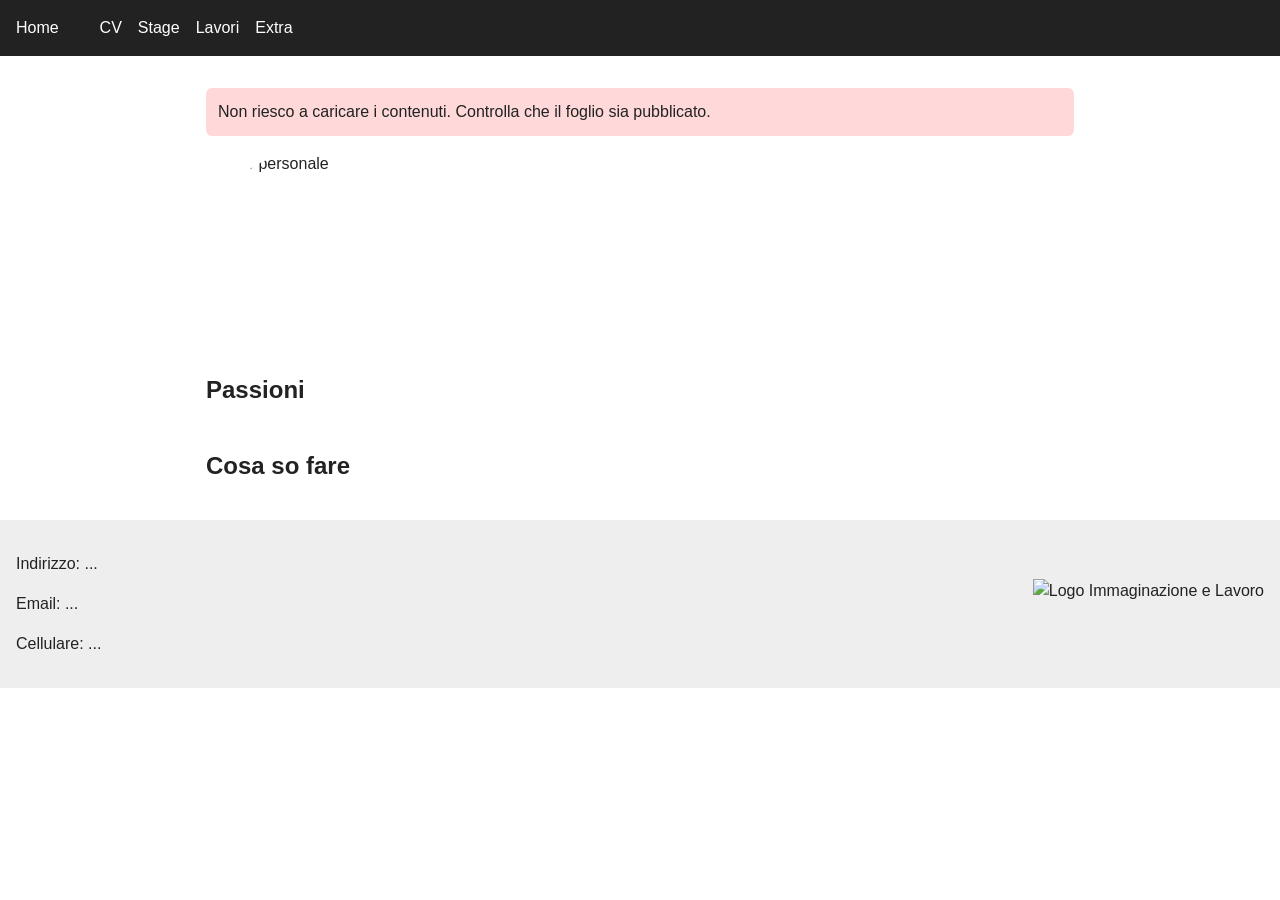
==== index.html @ 3d735bf6 "commit added cv index script style" ====
<!DOCTYPE html>
<html lang="it">
<head>
  <meta charset="UTF-8">
  <!-- Serve per vedere bene il sito da telefono -->
  <meta name="viewport" content="width=device-width, initial-scale=1">
  <title>Home - Sito personale</title>
  <link rel="stylesheet" href="style.css">
</head>
<body>

  <!-- MENU (uguale in tutte le pagine) -->
  <header>
    <nav>
      <a href="index.html">Home</a>d
      <a href="cv.html">CV</a>
      <a href="stage.html">Stage</a>
      <a href="lavori.html">Lavori</a>
      <a href="extra.html">Extra</a>
    </nav>
  </header>

  <main>
    <!-- Messaggio mostrato solo se il caricamento del foglio fallisce -->
    <p id="messaggio-errore" hidden></p>

    <!-- Riga "presentazione" del foglio -->
    <section id="presentazione">
      <img id="foto" alt="Foto personale">
      <div>
        <h1 id="nome"></h1>
        <h2 id="qualifica"></h2>
        <p id="testo"></p>
      </div>
    </section>

    <!-- Righe "passione" del foglio: le card le crea JavaScript -->
    <section>
      <h2>Passioni</h2>
      <div id="lista-passioni"></div>
    </section>

    <!-- Righe "competenza" del foglio: le barre le crea JavaScript -->
    <section>
      <h2>Cosa so fare</h2>
      <div id="lista-competenze"></div>
    </section>
  </main>

  <!-- FOOTER (uguale in tutte le pagine) -->
  <footer>
    <div>
      <p>Indirizzo: ...</p>
      <p>Email: ...</p>
      <p>Cellulare: ...</p>
    </div>
    <img src="img/logo.png" alt="Logo Immaginazione e Lavoro">
  </footer>

  <script src="script.js"></script>
</body>
</html>
---- style.css ----
/* Stile base comune a tutte le pagine */
* {
  box-sizing: border-box;
}

body {
  margin: 0;
  font-family: Arial, sans-serif;
  line-height: 1.5;
  color: #222;
}

/* Menu in alto */
nav {
  display: flex;
  flex-wrap: wrap;
  gap: 16px;
  padding: 16px;
  background: #222;
}

nav a {
  color: white;
  text-decoration: none;
}

main {
  max-width: 900px;
  margin: 0 auto;
  padding: 16px;
}

/* Presentazione: foto e testo affiancati */
#presentazione {
  display: flex;
  flex-wrap: wrap;
  gap: 24px;
  align-items: center;
}

#foto {
  width: 200px;
  height: 200px;
  object-fit: cover;
  border-radius: 50%;
}

/* Card delle passioni */
#lista-passioni {
  display: flex;
  flex-wrap: wrap;
  gap: 16px;
}

.card {
  flex: 1 1 250px;
  border: 1px solid #ccc;
  border-radius: 8px;
  padding: 12px;
}

.card img {
  width: 100%;
  height: 160px;
  object-fit: cover;
}

/* Barre delle competenze */
.competenza {
  margin-bottom: 12px;
}

.barra {
  background: #ddd;
  height: 12px;
  border-radius: 6px;
}

.barra-piena {
  background: #2a6fdb;
  height: 100%;
  border-radius: 6px;
}

/* Messaggio di errore */
#messaggio-errore {
  background: #ffd9d9;
  padding: 12px;
  border-radius: 6px;
}

/* Footer */
footer {
  display: flex;
  flex-wrap: wrap;
  justify-content: space-between;
  align-items: center;
  gap: 16px;
  padding: 16px;
  background: #eee;
}

footer img {
  height: 50px;
}

/* Pagina CV */
.dato {
  margin: 4px 0;
}

.voce {
  border-left: 4px solid #2a6fdb;
  padding-left: 12px;
  margin-bottom: 16px;
}

.voce h3 {
  margin: 0;
}

.voce p {
  margin: 2px 0;
}

.sottotitolo {
  font-style: italic;
}

.periodo {
  color: #666;
  font-size: 0.9em;
}
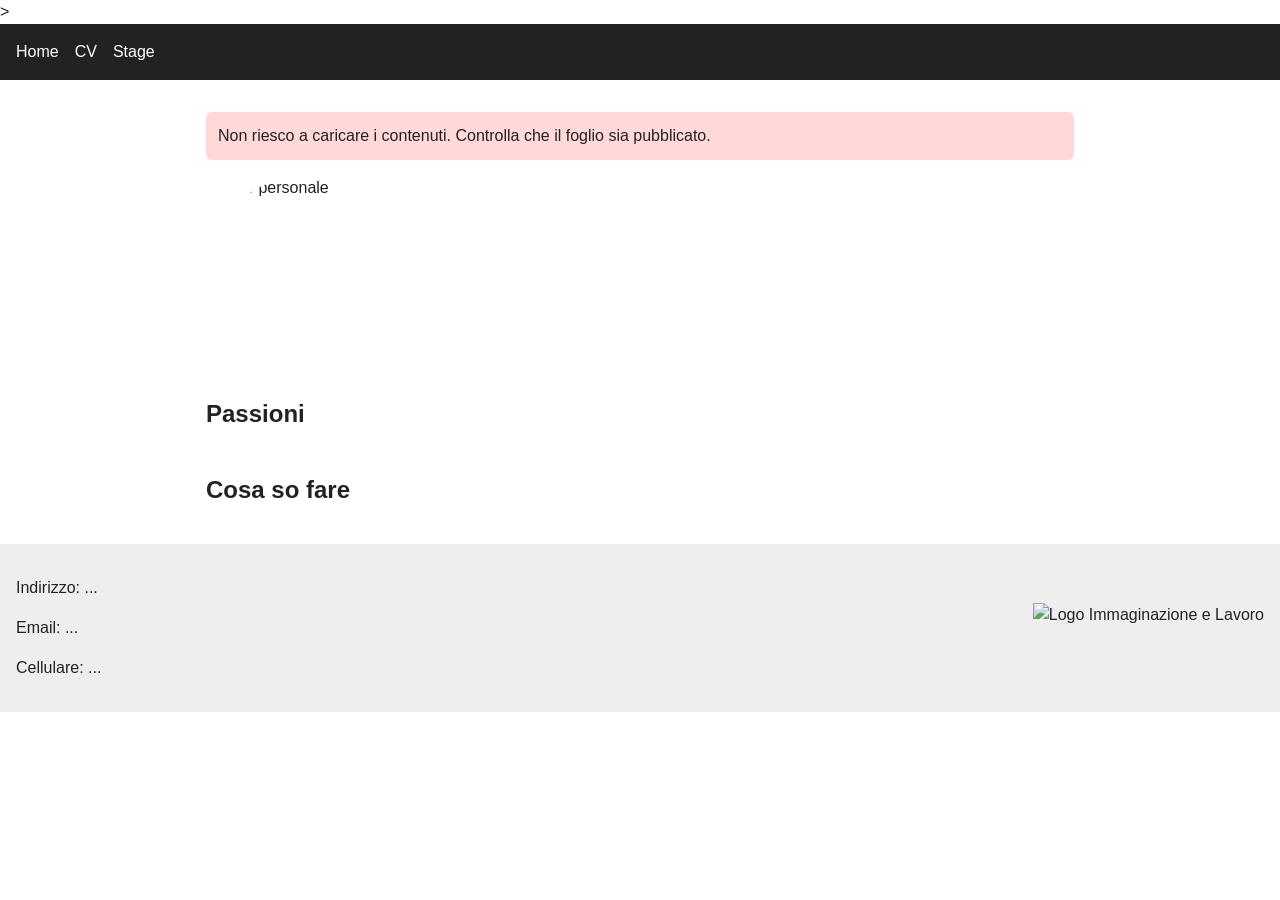
==== commit 1da73bb3: "Commit 11/11/2026" ====
--- a/index.html
+++ b/index.html
@@ -7,16 +7,14 @@
   <title>Home - Sito personale</title>
   <link rel="stylesheet" href="style.css">
 </head>
-<body>
+<body data-pagina="home"></body>>
 
   <!-- MENU (uguale in tutte le pagine) -->
   <header>
     <nav>
-      <a href="index.html">Home</a>d
+      <a href="index.html">Home</a>
       <a href="cv.html">CV</a>
       <a href="stage.html">Stage</a>
-      <a href="lavori.html">Lavori</a>
-      <a href="extra.html">Extra</a>
     </nav>
   </header>
 
--- a/style.css
+++ b/style.css
@@ -120,14 +120,32 @@
 }
 
 .voce p {
-  margin: 2px 0;
+  margin: 4px 0;
 }
 
 .sottotitolo {
-  font-style: italic;
+  font-weight: bold;
 }
 
 .periodo {
   color: #666;
   font-size: 0.9em;
+}
+
+/* Pagina Stage */
+.stage {
+  margin-bottom: 40px;
+}
+
+.card-stage {
+  margin-bottom: 16px;
+}
+
+.card-stage ul {
+  padding-left: 20px;
+}
+
+/* Mantiene gli a capo e i paragrafi scritti nella cella */
+.relazione {
+  white-space: pre-line;
 }
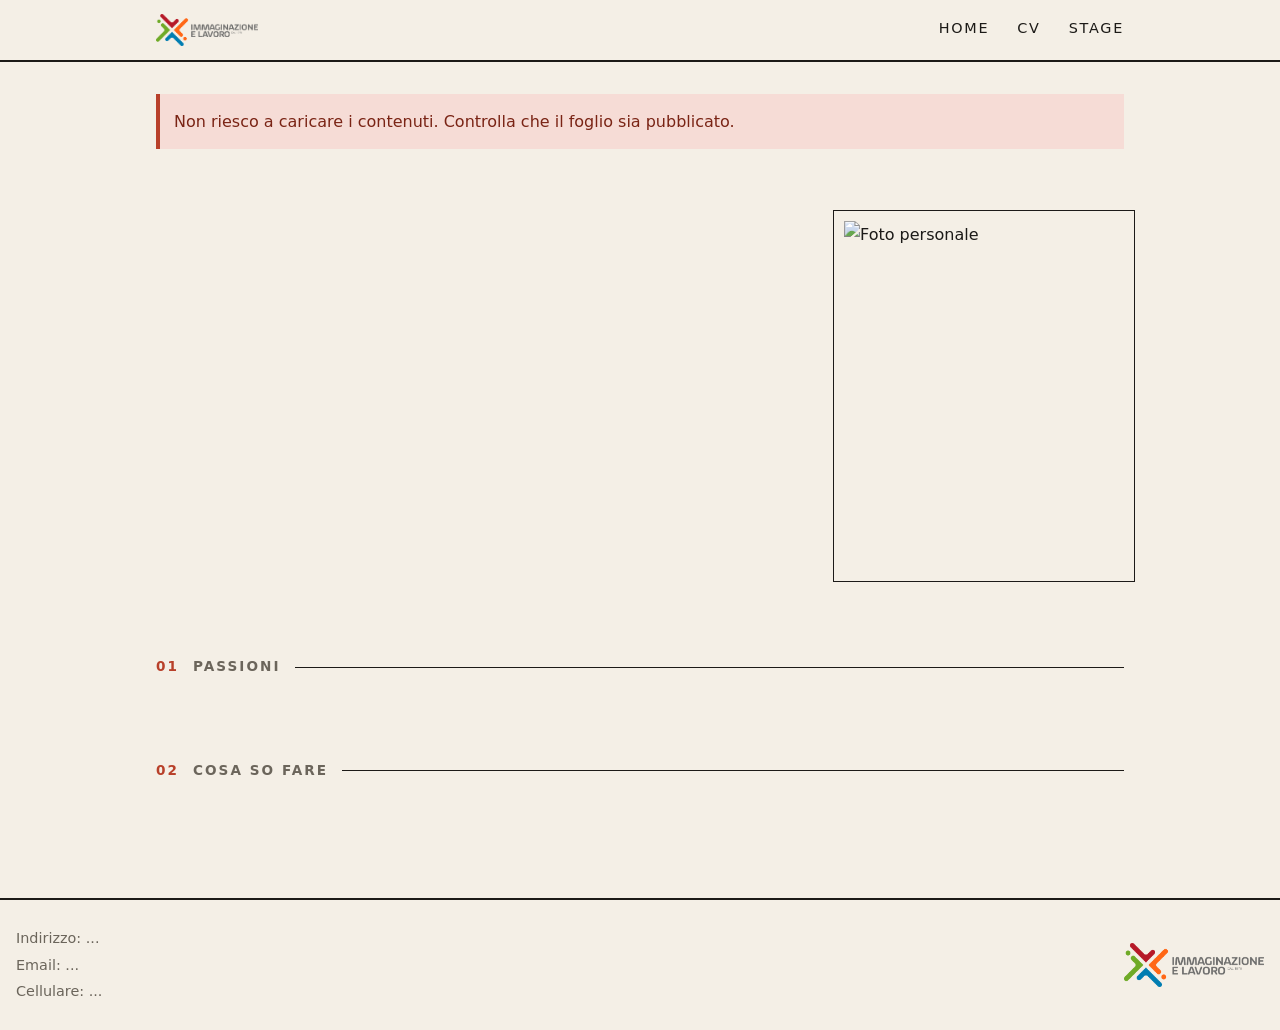
==== commit 89cbc7b7: "Commit" ====
--- a/index.html
+++ b/index.html
@@ -7,11 +7,12 @@
   <title>Home - Sito personale</title>
   <link rel="stylesheet" href="style.css">
 </head>
-<body data-pagina="home"></body>>
+<body data-pagina="home"><body>
 
   <!-- MENU (uguale in tutte le pagine) -->
   <header>
     <nav>
+      <img src="img/scuola_logo.png" alt="Logo della scuola" class="logo-menu">
       <a href="index.html">Home</a>
       <a href="cv.html">CV</a>
       <a href="stage.html">Stage</a>
@@ -52,7 +53,9 @@
       <p>Email: ...</p>
       <p>Cellulare: ...</p>
     </div>
-    <img src="img/logo.png" alt="Logo Immaginazione e Lavoro">
+    <div class="loghi">
+      <img src="img/scuola_logo.png" alt="Logo della scuola">
+    </div>
   </footer>
 
   <script src="script.js"></script>
--- a/style.css
+++ b/style.css
@@ -1,151 +1,413 @@
-/* Stile base comune a tutte le pagine */
+/* ===== COLORI, FONT E MISURE: scritti una volta sola ===== */
+:root {
+  --carta: #f4efe6;        /* fondo color carta */
+  --inchiostro: #1c1a17;   /* quasi nero, più morbido del nero puro */
+  --accento: #b8402a;      /* rosso mattone: l'unico colore vivace */
+  --grigio: #6b655b;       /* testi secondari */
+  --linea: #cfc7b8;        /* righe sottili */
+  --carta-scura: #ebe4d6;  /* sfondo di card e footer */
+
+  /* Liste di font: il browser prova il primo, se manca passa al successivo */
+  --font-titoli: Georgia, "Times New Roman", serif;
+  --font-testo: system-ui, -apple-system, "Segoe UI", Roboto, Arial, sans-serif;
+}
+
 * {
   box-sizing: border-box;
 }
 
+html {
+  scroll-behavior: smooth;
+}
+
 body {
   margin: 0;
-  font-family: Arial, sans-serif;
-  line-height: 1.5;
-  color: #222;
-}
-
-/* Menu in alto */
+  min-height: 100vh;
+  font-family: var(--font-testo);
+  line-height: 1.7;
+  color: var(--inchiostro);
+  background: var(--carta);
+}
+
+img {
+  max-width: 100%;
+}
+
+/* ===== TITOLI ===== */
+h1, h2, h3 {
+  font-family: var(--font-titoli);
+  font-weight: 400;
+  line-height: 1.15;
+}
+
+/* clamp(minimo, ideale, massimo): piccolo su telefono, grande su PC */
+h1 {
+  font-size: clamp(2.4rem, 9vw, 4.5rem);
+  letter-spacing: -0.02em;
+  margin: 0 0 8px;
+}
+
+h3 {
+  font-size: clamp(1.15rem, 3vw, 1.4rem);
+  margin: 0 0 6px;
+}
+
+/* Titoli di sezione: numero + testo + riga che si allunga.
+   Il numero lo conta CSS da solo (counter), non lo scrivi nell'HTML */
+main {
+  counter-reset: sezione;            /* azzera il contatore */
+}
+
+main section:not(#presentazione) h2 {
+  counter-increment: sezione;        /* +1 per ogni titolo */
+  display: flex;
+  align-items: center;
+  gap: 14px;
+  margin: 64px 0 24px;
+  font-size: 0.85rem;
+  font-family: var(--font-testo);
+  font-weight: 600;
+  text-transform: uppercase;
+  letter-spacing: 0.15em;
+  color: var(--grigio);
+}
+
+main section:not(#presentazione) h2::before {
+  content: "0" counter(sezione);     /* 01, 02, 03... */
+  color: var(--accento);
+}
+
+main section:not(#presentazione) h2::after {
+  content: "";
+  flex: 1;                           /* la riga occupa lo spazio che resta */
+  height: 1px;
+  background: var(--inchiostro);
+  transform-origin: left;            /* la riga cresce da sinistra */
+  animation: disegna-linea 0.9s ease-out 0.3s backwards;
+}
+
+/* ===== MENU ===== */
+header {
+  border-bottom: 2px solid var(--inchiostro);
+  background: var(--carta);
+  animation: appari 0.6s ease-out backwards;
+}
+
 nav {
   display: flex;
   flex-wrap: wrap;
-  gap: 16px;
-  padding: 16px;
-  background: #222;
+  align-items: center;
+  gap: 8px 28px;
+  max-width: 1000px;
+  margin: 0 auto;
+  padding: 14px 16px;
+}
+
+.logo-menu {
+  height: 32px;
+  margin-right: auto;                /* spinge i link a destra */
 }
 
 nav a {
-  color: white;
+  color: var(--inchiostro);
   text-decoration: none;
+  font-size: 0.9rem;
+  text-transform: uppercase;
+  letter-spacing: 0.12em;
+  padding-bottom: 2px;
+  border-bottom: 2px solid transparent;   /* riga invisibile... */
+  transition: border-color 0.2s, color 0.2s;
+}
+
+nav a:hover {
+  color: var(--accento);
+  border-bottom-color: var(--accento);    /* ...che appare al passaggio */
+}
+
+a:focus-visible {
+  outline: 2px solid var(--accento);
+  outline-offset: 3px;
 }
 
 main {
-  max-width: 900px;
+  max-width: 1000px;
   margin: 0 auto;
   padding: 16px;
 }
 
-/* Presentazione: foto e testo affiancati */
+/* ===== HOME: presentazione ===== */
 #presentazione {
   display: flex;
   flex-wrap: wrap;
+  flex-direction: row-reverse;       /* foto a destra, testo a sinistra */
+  gap: 48px;
+  align-items: center;
+  justify-content: space-between;
+  padding: 56px 0 24px;
+}
+
+#presentazione > div {
+  flex: 1 1 300px;
+}
+
+/* La qualifica: corsivo rosso, come un sottotitolo di giornale */
+#presentazione h2 {
+  font-size: clamp(1.2rem, 4vw, 1.7rem);
+  font-style: italic;
+  color: var(--accento);
+  margin: 0 0 20px;
+}
+
+#testo {
+  max-width: 55ch;                   /* righe non troppo lunghe: si legge meglio */
+  font-size: 1.05rem;
+}
+
+/* Foto rettangolare con una "cornice" staccata */
+#foto {
+  width: clamp(180px, 40vw, 280px);
+  aspect-ratio: 4 / 5;
+  object-fit: cover;
+  outline: 1px solid var(--inchiostro);
+  outline-offset: 10px;
+  filter: grayscale(25%);            /* colori un po' spenti, effetto stampa */
+}
+
+/* ===== CARD (passioni e stage) ===== */
+#lista-passioni {
+  display: grid;
+  grid-template-columns: repeat(auto-fit, minmax(240px, 1fr));
   gap: 24px;
-  align-items: center;
-}
-
-#foto {
-  width: 200px;
-  height: 200px;
-  object-fit: cover;
-  border-radius: 50%;
-}
-
-/* Card delle passioni */
-#lista-passioni {
-  display: flex;
-  flex-wrap: wrap;
-  gap: 16px;
-}
-
-.card {
-  flex: 1 1 250px;
-  border: 1px solid #ccc;
-  border-radius: 8px;
-  padding: 12px;
+}
+
+.card,
+.card-stage {
+  background: var(--carta-scura);
+  border-top: 3px solid var(--inchiostro);   /* solo la riga sopra */
+  padding: 18px 0 8px;
+  background: none;
+  transition: border-color 0.25s;
+}
+
+.card:hover,
+.card-stage:hover {
+  border-top-color: var(--accento);
 }
 
 .card img {
   width: 100%;
-  height: 160px;
+  height: 180px;
   object-fit: cover;
-}
-
-/* Barre delle competenze */
+  filter: grayscale(25%);
+  transition: filter 0.3s;
+}
+
+.card:hover img {
+  filter: none;                      /* torna a colori al passaggio */
+}
+
+/* ===== BARRE DELLE COMPETENZE ===== */
 .competenza {
-  margin-bottom: 12px;
+  margin-bottom: 18px;
 }
 
 .barra {
-  background: #ddd;
-  height: 12px;
-  border-radius: 6px;
+  background: var(--linea);
+  height: 4px;                       /* sottile, come una riga di penna */
 }
 
 .barra-piena {
-  background: #2a6fdb;
   height: 100%;
-  border-radius: 6px;
-}
-
-/* Messaggio di errore */
+  background: var(--accento);
+  transition: width 1s ease;
+}
+
+/* ===== MESSAGGIO DI ERRORE ===== */
 #messaggio-errore {
-  background: #ffd9d9;
-  padding: 12px;
-  border-radius: 6px;
-}
-
-/* Footer */
+  background: #f6dcd6;
+  color: #7a2415;
+  border-left: 4px solid var(--accento);
+  padding: 14px;
+}
+
+/* ===== PAGINA CV ===== */
+
+/* Informazioni personali: elenco con righe sottili */
+#cv-dati {
+  display: grid;
+  grid-template-columns: repeat(auto-fit, minmax(240px, 1fr));
+  gap: 0 32px;
+}
+
+.dato {
+  margin: 0;
+  padding: 10px 0;
+  border-bottom: 1px solid var(--linea);
+  display: flex;
+  flex-wrap: wrap;
+  gap: 0 8px;
+}
+
+/* Istruzione ed esperienze: linea del tempo semplice */
+.voce {
+  position: relative;
+  margin: 0 0 0 6px;
+  padding: 0 0 32px 28px;
+  border-left: 1px solid var(--inchiostro);
+}
+
+.voce:last-child {
+  padding-bottom: 0;
+}
+
+/* Il segno sulla linea: un piccolo quadrato (non un pallino luminoso) */
+.voce::before {
+  content: "";
+  position: absolute;
+  left: -5px;
+  top: 8px;
+  width: 9px;
+  height: 9px;
+  background: var(--accento);
+}
+
+/* Scuola o azienda */
+.sottotitolo {
+  font-weight: 600;
+  color: var(--accento);
+}
+
+.voce p {
+  margin: 6px 0;
+  max-width: 60ch;
+}
+
+/* Periodo: piccola scritta in maiuscolo */
+.periodo {
+  display: inline-block;
+  font-size: 0.75rem;
+  text-transform: uppercase;
+  letter-spacing: 0.12em;
+  color: var(--grigio);
+}
+
+/* ===== PAGINA STAGE ===== */
+.stage {
+  margin-bottom: 40px;
+}
+
+.card-stage {
+  margin-bottom: 28px;
+}
+
+.card-stage ul {
+  padding-left: 20px;
+}
+
+/* Mantiene gli a capo scritti nella cella del foglio */
+.relazione {
+  white-space: pre-line;
+}
+
+/* ===== FOOTER ===== */
 footer {
   display: flex;
   flex-wrap: wrap;
   justify-content: space-between;
   align-items: center;
   gap: 16px;
-  padding: 16px;
-  background: #eee;
+  padding: 24px 16px;
+  margin-top: 80px;
+  border-top: 2px solid var(--inchiostro);
+  color: var(--grigio);
+  font-size: 0.9rem;
+}
+
+footer p {
+  margin: 2px 0;
 }
 
 footer img {
-  height: 50px;
-}
-
-/* Pagina CV */
+  height: 44px;
+}
+
+.loghi {
+  display: flex;
+  align-items: center;
+  gap: 16px;
+}
+
+/* ===== ANIMAZIONI DI CARICAMENTO ===== */
+/* Poche e lente: l'idea è "una pagina che si stampa", non fuochi d'artificio */
+
+@keyframes appari {
+  from { opacity: 0; }
+  to   { opacity: 1; }
+}
+
+@keyframes sale {
+  from { opacity: 0; transform: translateY(16px); }
+  to   { opacity: 1; transform: none; }
+}
+
+@keyframes disegna-linea {
+  from { transform: scaleX(0); }     /* riga larga 0... */
+  to   { transform: scaleX(1); }     /* ...fino alla larghezza piena */
+}
+
+/* Home: prima il nome, poi la qualifica, poi il testo, infine la foto */
+#nome      { animation: sale 0.8s ease-out 0.2s backwards; }
+#qualifica { animation: sale 0.8s ease-out 0.45s backwards; }
+#testo     { animation: sale 0.8s ease-out 0.7s backwards; }
+#foto      { animation: appari 1.2s ease-out 0.9s backwards; }
+
+/* Elementi creati da JavaScript: appaiono uno dopo l'altro */
+.card,
+.card-stage,
+.competenza,
+.voce,
 .dato {
-  margin: 4px 0;
-}
-
-.voce {
-  border-left: 4px solid #2a6fdb;
-  padding-left: 12px;
-  margin-bottom: 16px;
-}
-
-.voce h3 {
-  margin: 0;
-}
-
-.voce p {
-  margin: 4px 0;
-}
-
-.sottotitolo {
-  font-weight: bold;
-}
-
-.periodo {
-  color: #666;
-  font-size: 0.9em;
-}
-
-/* Pagina Stage */
-.stage {
-  margin-bottom: 40px;
-}
-
-.card-stage {
-  margin-bottom: 16px;
-}
-
-.card-stage ul {
-  padding-left: 20px;
-}
-
-/* Mantiene gli a capo e i paragrafi scritti nella cella */
-.relazione {
-  white-space: pre-line;
+  animation: sale 0.7s ease-out 0.4s backwards;
+}
+
+/* :is(...) evita di ripetere la lista di classi ogni volta */
+:is(.card, .card-stage, .competenza, .voce, .dato):nth-child(2) { animation-delay: 0.55s; }
+:is(.card, .card-stage, .competenza, .voce, .dato):nth-child(3) { animation-delay: 0.7s; }
+:is(.card, .card-stage, .competenza, .voce, .dato):nth-child(4) { animation-delay: 0.85s; }
+:is(.card, .card-stage, .competenza, .voce, .dato):nth-child(n+5) { animation-delay: 1s; }
+
+/* ===== SOLO TELEFONO (schermi sotto i 600px) ===== */
+@media (max-width: 600px) {
+  #presentazione {
+    gap: 40px;
+    padding-top: 32px;
+  }
+
+  .voce {
+    padding-left: 20px;
+  }
+
+  footer {
+    flex-direction: column;
+    text-align: center;
+  }
+}
+
+/* Chi ha attivato "riduci animazioni" nel telefono non le vede */
+@media (prefers-reduced-motion: reduce) {
+  * {
+    transition: none !important;
+    animation: none !important;
+  }
+}
+
+/* ===== STAMPA: CV bianco e leggibile (Ctrl+P > Salva come PDF) ===== */
+@media print {
+  body {
+    background: white;
+  }
+
+  header, footer {
+    display: none;
+  }
 }
